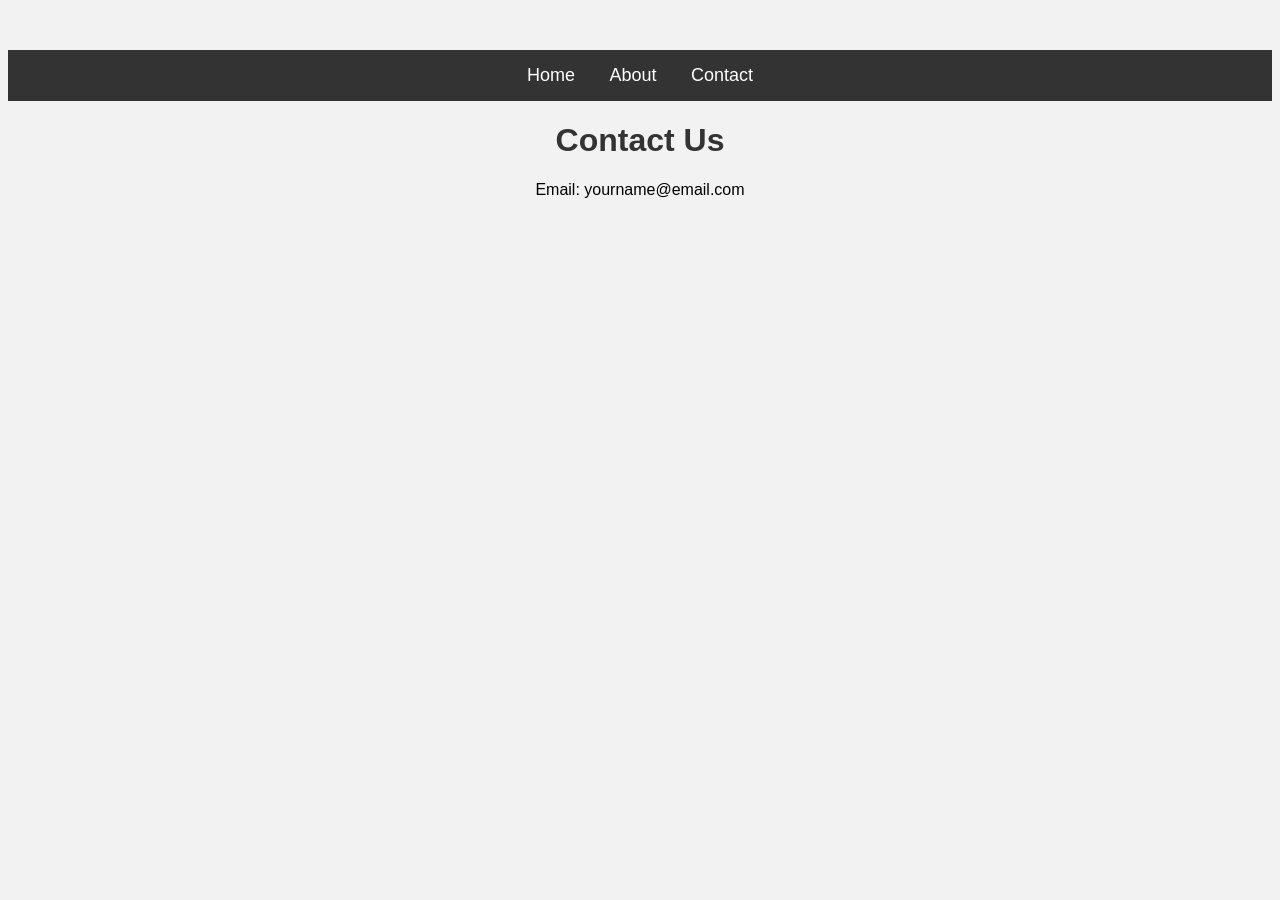
==== contact.html @ 1450539e "Add files via upload" ====
<!DOCTYPE html>
<html>
<head>
<title>Contact</title>
<link rel="stylesheet" href="style.css">
</head>
<body>

<nav>
<a href="index.html">Home</a>
<a href="about.html">About</a>
<a href="contact.html">Contact</a>
</nav>

<h1>Contact Us</h1>
<p>Email: yourname@email.com</p>

</body>
</html>
---- style.css ----
body{
font-family: Arial;
text-align:center;
margin-top:50px;
background:#f2f2f2;
}

nav{
background:#333;
padding:15px;
}

nav a{
color:white;
margin:15px;
text-decoration:none;
font-size:18px;
}

h1{
color:#333;
}
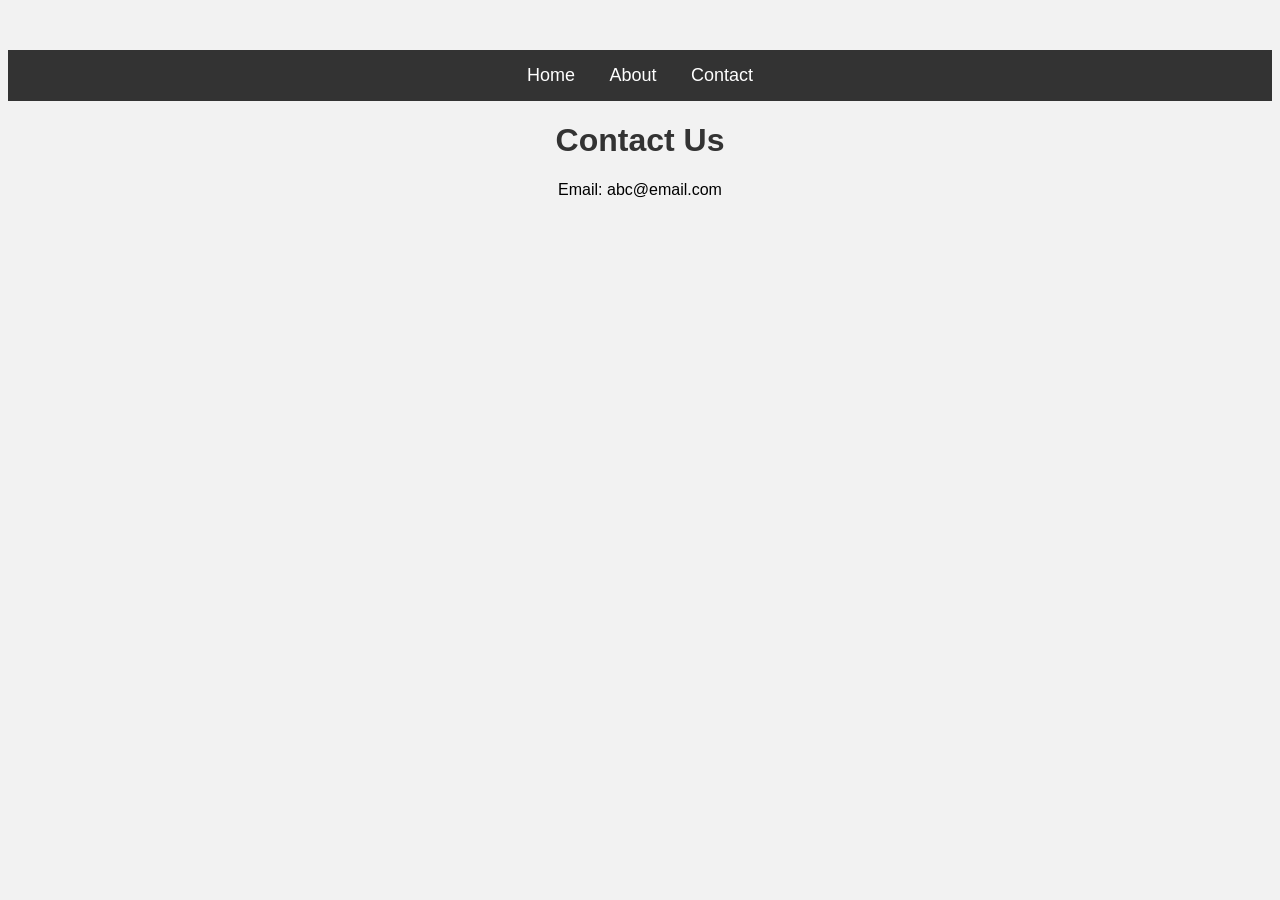
==== commit f9e24a78: "Updated the contact page" ====
--- a/contact.html
+++ b/contact.html
@@ -13,7 +13,7 @@
 </nav>
 
 <h1>Contact Us</h1>
-<p>Email: yourname@email.com</p>
+<p>Email: abc@email.com</p>
 
 </body>
 </html>
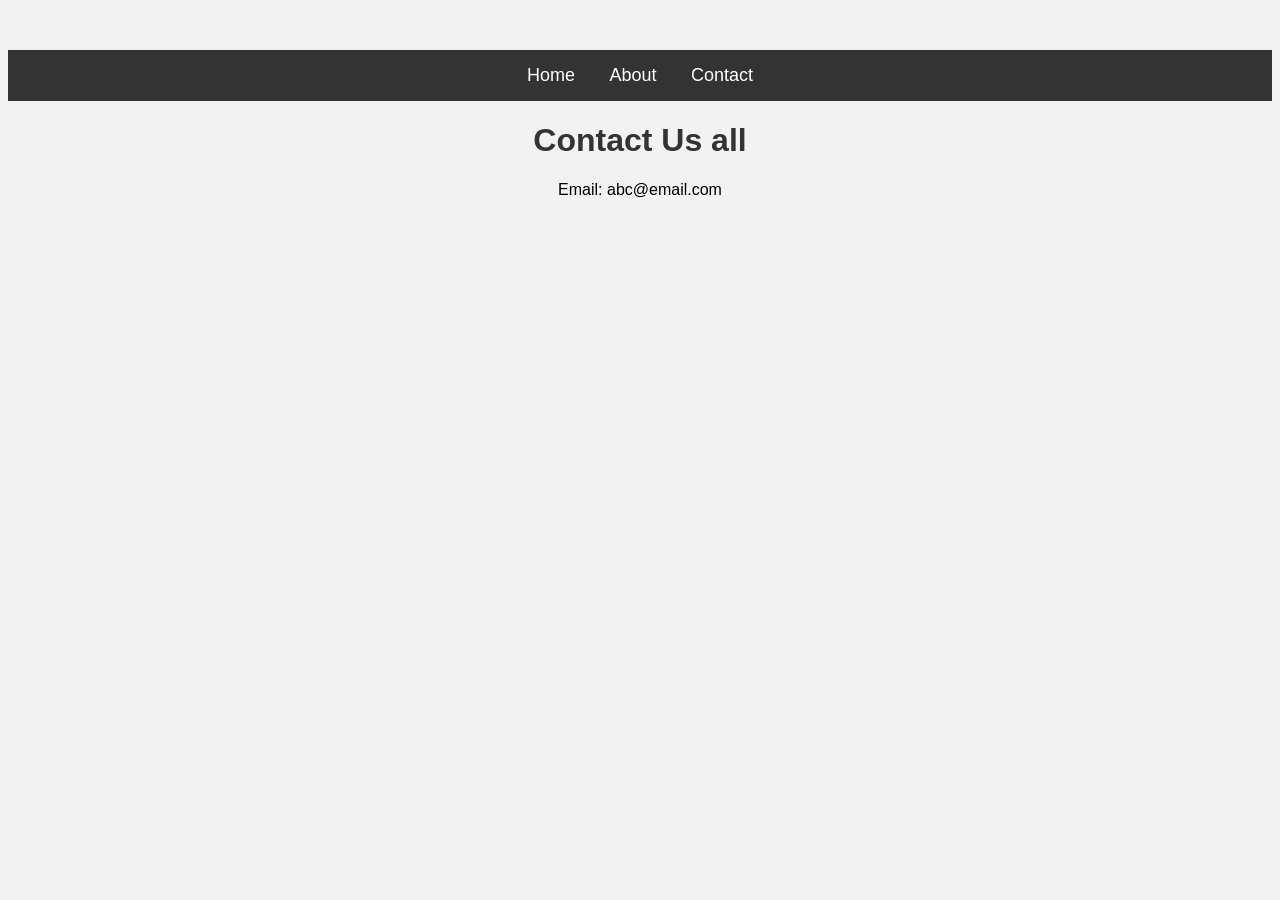
==== commit 5f135017: "Added contact file" ====
--- a/contact.html
+++ b/contact.html
@@ -12,8 +12,8 @@
 <a href="contact.html">Contact</a>
 </nav>
 
-<h1>Contact Us</h1>
+<h1>Contact Us all</h1>
 <p>Email: abc@email.com</p>
 
 </body>
-</html>+</html>
